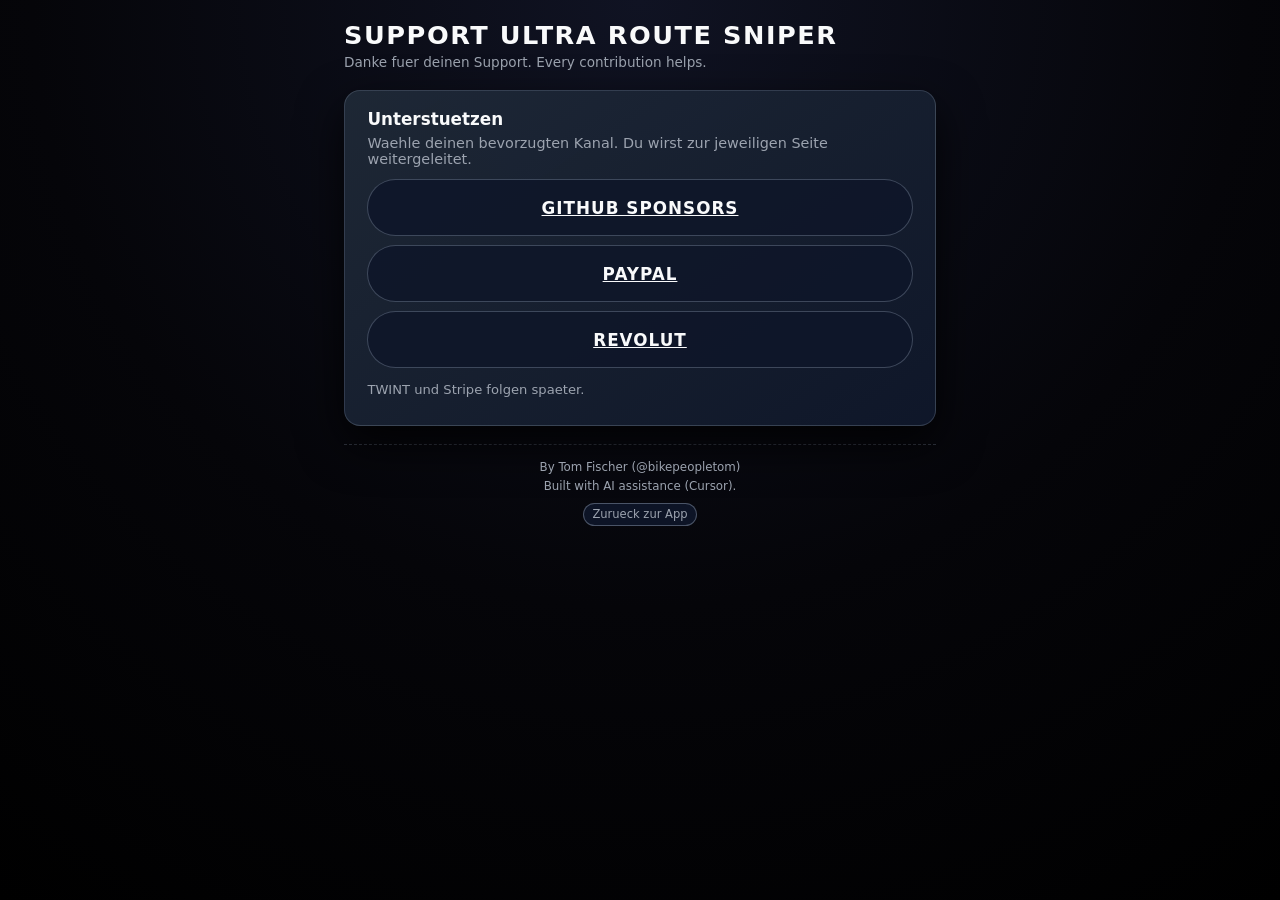
==== donate.html @ b68c028e "Release v1.1.0 with refined UX, i18n consistency, and donation support. Polish the end-to-end race w" ====
<!doctype html>
<html lang="de">
  <head>
    <meta charset="utf-8" />
    <meta name="viewport" content="width=device-width, initial-scale=1, viewport-fit=cover" />
    <title>Donate · Ultra Route Sniper</title>
    <meta name="theme-color" content="#050509" />
    <link rel="stylesheet" href="styles.css" />
  </head>
  <body>
    <div id="app">
      <header class="app-header">
        <h1>Support Ultra Route Sniper</h1>
        <p class="subtitle">
          Danke fuer deinen Support. Every contribution helps.
        </p>
      </header>

      <main>
        <section class="card">
          <h2>Unterstuetzen</h2>
          <p class="hint">
            Waehle deinen bevorzugten Kanal. Du wirst zur jeweiligen Seite weitergeleitet.
          </p>

          <a class="btn secondary big" href="https://github.com/sponsors/tomfischer72" target="_blank" rel="noopener noreferrer">
            GitHub Sponsors
          </a>
          <a class="btn secondary big" href="https://www.paypal.com/ncp/payment/S2AXHB5B3TGC6" target="_blank" rel="noopener noreferrer" style="margin-top:0.55rem;">
            PayPal
          </a>
          <a class="btn secondary big" href="https://revolut.me/thomase8r" target="_blank" rel="noopener noreferrer" style="margin-top:0.55rem;">
            Revolut
          </a>

          <p class="hint compact" style="margin-top:0.85rem;">
            TWINT und Stripe folgen spaeter.
          </p>
        </section>
      </main>

      <footer class="mini-footer">
        <p class="mini-footer-line">By Tom Fischer (@bikepeopletom)</p>
        <p class="mini-footer-line">Built with AI assistance (Cursor).</p>
        <a class="mini-donate" href="index.html">Zurueck zur App</a>
      </footer>
    </div>
  </body>
</html>
---- styles.css ----
:root {
  color-scheme: dark;
  --bg: #050509;
  --bg-gradient: radial-gradient(circle at top, #101323 0, #050509 55%, #000 100%);
  --bg-elevated: #0f1017;
  --accent: #35c759;
  --accent-soft: rgba(53, 199, 89, 0.16);
  --accent-secondary: #7dd3fc;
  --text: #f9fafb;
  --text-muted: #9ca3af;
  --danger: #f97373;
  --border-subtle: #1f2933;
  --card-radius: 16px;
  --shadow-soft: 0 18px 45px rgba(0, 0, 0, 0.8);
  --card-gradient: linear-gradient(
    145deg,
    rgba(31, 41, 55, 0.96),
    rgba(15, 23, 42, 0.98)
  );
  --surface-soft: rgba(15, 23, 42, 0.9);
  --input-bg: rgba(15, 23, 42, 0.85);
  --input-border: rgba(148, 163, 184, 0.5);
  --chip-bg: rgba(15, 23, 42, 0.9);
  --chip-border: rgba(148, 163, 184, 0.6);
  --font-main: system-ui, -apple-system, BlinkMacSystemFont, "SF Pro Text",
    "Segoe UI", sans-serif;
}

:root[data-theme="light"] {
  color-scheme: light;
  --bg: #f5f7fb;
  --bg-gradient: linear-gradient(180deg, #f8fbff 0%, #eef3fb 100%);
  --bg-elevated: #ffffff;
  --accent: #16a34a;
  --accent-soft: rgba(22, 163, 74, 0.12);
  --accent-secondary: #0c4a6e;
  --text: #0f172a;
  --text-muted: #334155;
  --danger: #dc2626;
  --border-subtle: #cbd5e1;
  --shadow-soft: 0 10px 28px rgba(15, 23, 42, 0.12);
  --card-gradient: linear-gradient(180deg, #ffffff, #f8fafc);
  --surface-soft: #eef2f7;
  --input-bg: #ffffff;
  --input-border: #94a3b8;
  --chip-bg: #eef2f7;
  --chip-border: #94a3b8;
}

*,
*::before,
*::after {
  box-sizing: border-box;
}

html,
body {
  margin: 0;
  padding: 0;
  background: var(--bg-gradient);
  color: var(--text);
  font-family: var(--font-main);
}

body {
  min-height: 100vh;
}

#app {
  max-width: 640px;
  margin: 0 auto;
  padding: 1.25rem 1rem 3rem;
}

.app-header {
  text-align: left;
  margin-bottom: 1.25rem;
}

.app-header h1 {
  font-size: 1.6rem;
  letter-spacing: 0.06em;
  text-transform: uppercase;
  margin: 0;
}

.subtitle {
  margin: 0.25rem 0 0;
  font-size: 0.85rem;
  color: var(--text-muted);
}

.mini-footer {
  margin-top: 1.15rem;
  padding-top: 0.8rem;
  border-top: 1px dashed rgba(148, 163, 184, 0.3);
  text-align: center;
}

.mini-footer-line {
  margin: 0.15rem 0;
  color: var(--text-muted);
  font-size: 0.74rem;
  line-height: 1.35;
}

.mini-donate {
  display: inline-block;
  margin-top: 0.38rem;
  padding: 0.2rem 0.55rem;
  border-radius: 999px;
  border: 1px solid rgba(148, 163, 184, 0.45);
  color: var(--text-muted);
  font-size: 0.72rem;
  text-decoration: none;
  background: var(--surface-soft);
}

.mini-donate:active {
  transform: scale(0.98);
}

.lang-switch {
  display: inline-flex;
  align-items: center;
  gap: 0.45rem;
  margin-top: 0.7rem;
  color: var(--text-muted);
  font-size: 0.8rem;
}

.lang-switch select,
.theme-switch select,
.navapp-switch select {
  background: var(--surface-soft);
  color: var(--text);
  border: 1px solid rgba(148, 163, 184, 0.45);
  border-radius: 10px;
  padding: 0.2rem 0.45rem;
}

.theme-switch {
  display: inline-flex;
  align-items: center;
  gap: 0.45rem;
  margin-top: 0.5rem;
  margin-left: 0.65rem;
  color: var(--text-muted);
  font-size: 0.8rem;
}

.navapp-switch {
  display: inline-flex;
  align-items: center;
  gap: 0.45rem;
  margin-top: 0.5rem;
  margin-left: 0.65rem;
  color: var(--text-muted);
  font-size: 0.8rem;
}

main {
  display: flex;
  flex-direction: column;
  gap: 1rem;
}

.card {
  background: var(--card-gradient);
  border-radius: var(--card-radius);
  padding: 1.1rem 1.1rem 1.2rem;
  box-shadow: var(--shadow-soft);
  border: 1px solid rgba(148, 163, 184, 0.25);
}

.card h2 {
  font-size: 1.05rem;
  margin: 0 0 0.4rem;
}

.hint {
  margin: 0 0 0.75rem;
  font-size: 0.9rem;
  color: var(--text-muted);
}

.hint.compact {
  margin-top: -0.2rem;
  margin-bottom: 0.55rem;
  font-size: 0.82rem;
}

.cta-hint {
  margin-top: 0.15rem;
  margin-bottom: 0.45rem;
}

.btn {
  width: 100%;
  border-radius: 999px;
  padding: 0.85rem 1.1rem;
  border: none;
  font-size: 1rem;
  font-weight: 600;
  letter-spacing: 0.06em;
  text-transform: uppercase;
  cursor: pointer;
  transition: transform 0.1s ease, box-shadow 0.1s ease, background 0.1s ease,
    opacity 0.1s ease;
  display: inline-flex;
  align-items: center;
  justify-content: center;
}

.btn.big {
  padding-block: 1.1rem;
  font-size: 1.05rem;
}

.btn.primary {
  background: linear-gradient(145deg, #22c55e, #16a34a);
  color: #021109;
  box-shadow: 0 14px 30px rgba(34, 197, 94, 0.35);
}

.btn.secondary {
  background: var(--surface-soft);
  color: var(--text);
  border: 1px solid rgba(148, 163, 184, 0.35);
}

.btn:active {
  transform: scale(0.97) translateY(1px);
  box-shadow: none;
}

.btn:disabled {
  opacity: 0.45;
  cursor: default;
  box-shadow: none;
}

.file-input-label {
  display: block;
  margin-bottom: 0.6rem;
}

.file-input-label input[type="file"] {
  display: none;
}

.file-input-label span {
  display: inline-flex;
  align-items: center;
  justify-content: center;
  width: 100%;
  padding: 0.8rem 1.1rem;
  border-radius: 999px;
  border: 1px dashed rgba(148, 163, 184, 0.8);
  color: var(--text-muted);
  font-size: 0.95rem;
  cursor: pointer;
  background: var(--surface-soft);
}

.file-input-label span:active {
  transform: scale(0.98);
}

.status-text {
  margin-top: 0.5rem;
  font-size: 0.85rem;
  line-height: 1.4;
  color: var(--text-muted);
}

.status-text strong {
  color: var(--accent);
}

.status-text.error {
  color: var(--danger);
}

.status-text.info {
  color: var(--accent-secondary);
}

.range-label {
  display: block;
  font-size: 0.9rem;
  color: var(--text-muted);
  margin-bottom: 0.6rem;
}

.label-with-info {
  display: inline-flex;
  align-items: center;
  gap: 0.4rem;
}

.info-tip {
  margin: 0.2rem 0 0.35rem;
}

.info-tip.inline {
  margin: 0;
}

.info-tip summary {
  list-style: none;
  display: inline-flex;
  align-items: center;
  justify-content: center;
  width: 1rem;
  height: 1rem;
  border-radius: 999px;
  border: 1px solid rgba(148, 163, 184, 0.55);
  color: var(--text-muted);
  font-size: 0.72rem;
  cursor: pointer;
  user-select: none;
}

.info-tip summary::-webkit-details-marker {
  display: none;
}

.info-tip p {
  margin: 0.35rem 0 0;
  padding: 0.35rem 0.5rem;
  border-radius: 8px;
  background: var(--surface-soft);
  border: 1px solid rgba(148, 163, 184, 0.3);
  color: var(--text-muted);
  font-size: 0.8rem;
  line-height: 1.35;
}

.range-row {
  display: flex;
  align-items: center;
  gap: 0.5rem;
  margin-top: 0.45rem;
}

.range-row input[type="number"] {
  width: 28%;
  padding: 0.5rem 0.6rem;
  border-radius: 12px;
  border: 1px solid var(--input-border);
  background: var(--input-bg);
  color: var(--text);
  font-size: 0.95rem;
}

.range-row span {
  font-size: 0.9rem;
  color: var(--text-muted);
}

.range-row input#corridor-width {
  width: 30%;
}

.range-mode {
  display: flex;
  flex-wrap: wrap;
  gap: 0.35rem;
  margin-bottom: 0.5rem;
}

.poi-filters {
  display: flex;
  flex-wrap: wrap;
  gap: 0.35rem;
  margin: 0.45rem 0 0.75rem;
}

#clear-filters-btn {
  width: auto;
  margin-top: -0.05rem;
  margin-bottom: 0.55rem;
  padding: 0.34rem 0.72rem;
  font-size: 0.76rem;
  opacity: 0.78;
}

#clear-filters-btn.subtle-action {
  text-transform: none;
  letter-spacing: 0.02em;
}

#clear-filters-btn.subtle-action:hover,
#clear-filters-btn.subtle-action:focus-visible {
  opacity: 1;
}

#show-map-btn {
  margin-top: 0.45rem;
}

.filter-title {
  margin: 0.7rem 0 0.2rem;
  font-size: 0.83rem;
  color: var(--text-muted);
}

.chip {
  border-radius: 999px;
  border: 1px solid var(--chip-border);
  background: var(--chip-bg);
  color: var(--text-muted);
  font-size: 0.8rem;
  padding: 0.4rem 0.7rem;
  cursor: pointer;
  text-transform: none;
}

.chip.active {
  background: var(--accent-soft);
  color: var(--accent);
  border-color: var(--accent);
}

.poi-list {
  list-style: none;
  margin: 0.6rem 0 0;
  padding: 0;
}

.poi-item {
  padding: 0.7rem 0.4rem;
  border-bottom: 1px dashed rgba(148, 163, 184, 0.35);
}

.poi-line-main {
  display: flex;
  justify-content: space-between;
  align-items: center;
  font-size: 0.95rem;
}

.poi-distance {
  font-weight: 600;
  color: var(--accent);
  margin-right: 0.7rem;
  white-space: nowrap;
}

.poi-name {
  flex: 1;
}

.poi-type {
  font-size: 0.8rem;
  text-transform: uppercase;
  letter-spacing: 0.08em;
  color: var(--text-muted);
}

.poi-actions {
  display: grid;
  grid-template-columns: repeat(3, minmax(0, 1fr));
  gap: 0.5rem;
  margin-top: 0.5rem;
}

.poi-actions a {
  text-decoration: none;
}

.poi-action-btn {
  width: 100%;
}

.map-view {
  position: fixed;
  inset: 0;
  z-index: 50;
  background: #050509;
  display: flex;
  flex-direction: column;
  overflow: hidden;
}

.hidden {
  display: none;
}

.map-header {
  display: flex;
  align-items: center;
  flex-wrap: wrap;
  gap: 0.75rem;
  padding: 0.75rem;
  border-bottom: 1px solid rgba(148, 163, 184, 0.3);
  background: rgba(5, 5, 9, 0.95);
  position: relative;
  z-index: 1200;
  overflow: visible;
}

.map-header .btn {
  width: auto;
  min-width: 120px;
  padding: 0.6rem 0.95rem;
  font-size: 0.9rem;
}

.map-toggle {
  display: inline-flex;
  align-items: center;
  gap: 0.35rem;
  color: var(--text-muted);
  font-size: 0.82rem;
  white-space: nowrap;
}

.map-unpaved-mode {
  display: inline-flex;
  align-items: center;
  gap: 0.35rem;
  color: var(--text-muted);
  font-size: 0.8rem;
  white-space: nowrap;
}

.map-unpaved-mode select {
  background: var(--surface-soft);
  color: var(--text);
  border: 1px solid rgba(148, 163, 184, 0.45);
  border-radius: 8px;
  padding: 0.15rem 0.35rem;
  font-size: 0.78rem;
}

.map-toggle input {
  width: 1.05rem;
  height: 1.05rem;
  accent-color: #22c55e;
}

.map-title {
  margin: 0;
  color: var(--text-muted);
  font-size: 0.9rem;
}

.map-status {
  margin: 0.15rem 0 0;
  color: #f59e0b;
  font-size: 0.78rem;
  text-align: left;
  flex-basis: 100%;
  max-width: 100%;
}

.map-inline-tip {
  position: relative;
}

.map-inline-tip p {
  position: absolute;
  left: 0;
  right: auto;
  top: 1.3rem;
  width: min(92vw, 320px);
  z-index: 1300;
}

.map-container {
  height: calc(100dvh - 64px);
  min-height: 320px;
  position: relative;
  z-index: 1;
}

.leaflet-popup-content-wrapper,
.leaflet-popup-tip {
  background: #0f172a;
  color: var(--text);
}

.leaflet-popup-content {
  margin: 0.65rem 0.75rem;
}

.map-legend {
  background: rgba(5, 10, 20, 0.9);
  color: #e5e7eb;
  border: 1px solid rgba(148, 163, 184, 0.45);
  border-radius: 10px;
  padding: 0.45rem 0.55rem;
  font-size: 0.76rem;
  line-height: 1.35;
}

.legend-row {
  display: flex;
  align-items: center;
  gap: 0.35rem;
  white-space: nowrap;
}

.legend-swatch {
  width: 0.72rem;
  height: 0.72rem;
  border-radius: 2px;
  border: 1px solid rgba(255, 255, 255, 0.3);
  flex-shrink: 0;
}

.popup-title {
  margin: 0 0 0.3rem;
  font-size: 0.95rem;
  font-weight: 600;
}

.popup-meta {
  margin: 0 0 0.5rem;
  color: var(--text-muted);
  font-size: 0.82rem;
}

.popup-link {
  display: inline-block;
  padding: 0.32rem 0.6rem;
  border-radius: 999px;
  border: 1px solid rgba(148, 163, 184, 0.45);
  text-decoration: none;
  color: var(--text);
  font-size: 0.82rem;
}

@media (min-width: 640px) {
  #app {
    padding-inline: 1.5rem;
  }

  .card {
    padding-inline: 1.4rem;
  }
}
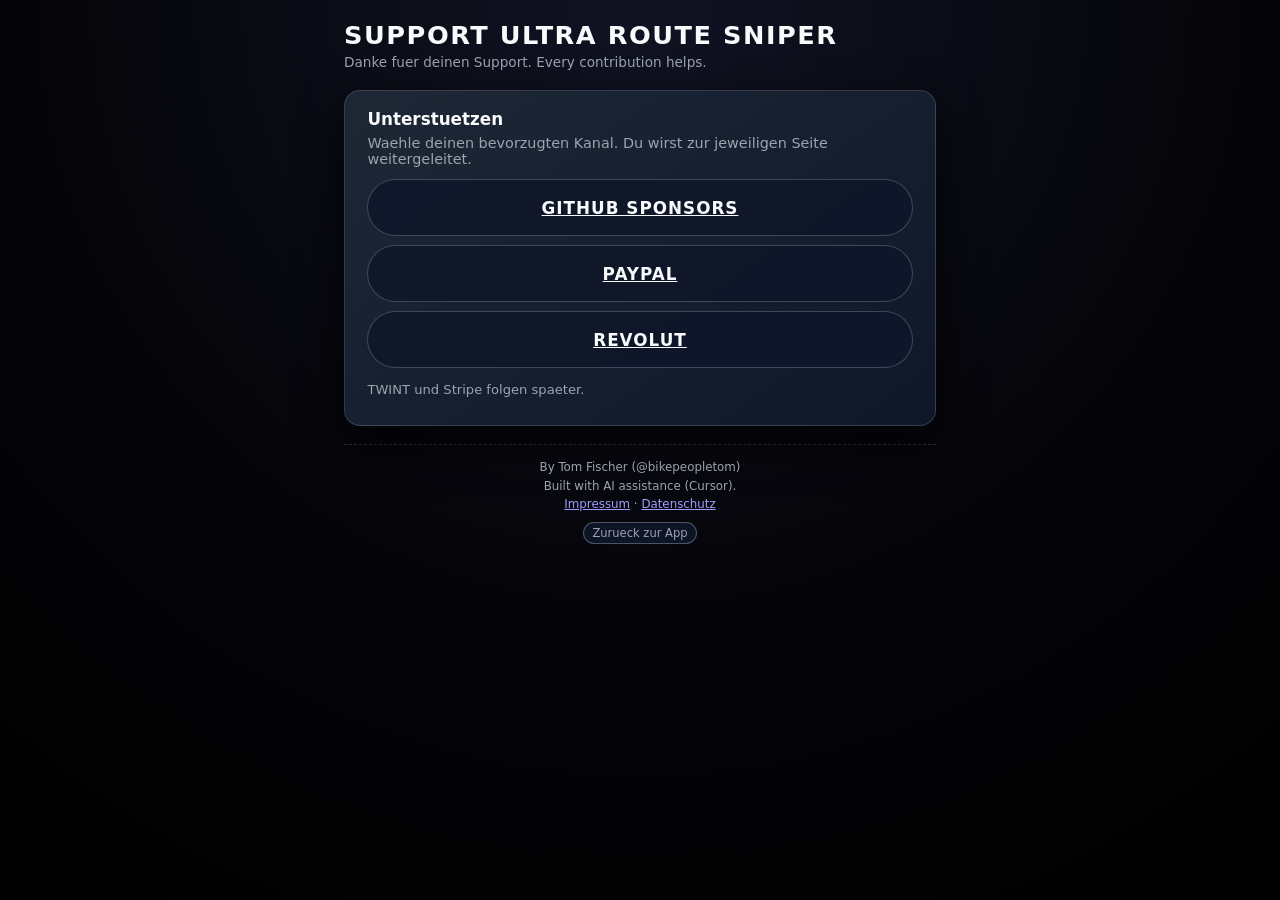
==== commit 478b82b3: "Add legal links to app and donation footers. Surface direct links to the central Impressum and Daten" ====
--- a/donate.html
+++ b/donate.html
@@ -42,6 +42,11 @@
       <footer class="mini-footer">
         <p class="mini-footer-line">By Tom Fischer (@bikepeopletom)</p>
         <p class="mini-footer-line">Built with AI assistance (Cursor).</p>
+        <p class="mini-footer-line">
+          <a href="https://routesniper.ch/impressum.html" target="_blank" rel="noopener noreferrer">Impressum</a>
+          ·
+          <a href="https://routesniper.ch/datenschutz.html" target="_blank" rel="noopener noreferrer">Datenschutz</a>
+        </p>
         <a class="mini-donate" href="index.html">Zurueck zur App</a>
       </footer>
     </div>
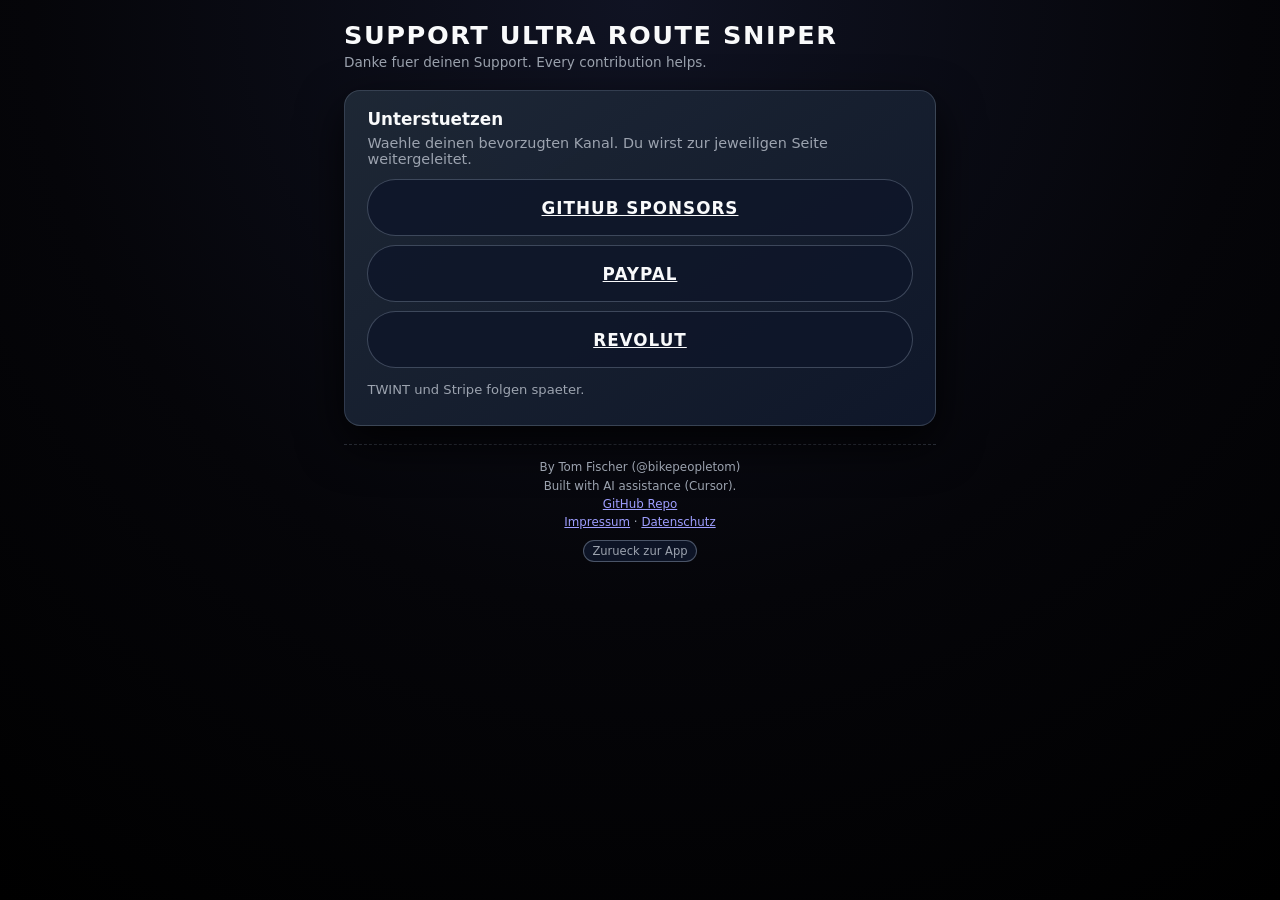
==== commit 9036dacd: "Add direct GitHub repository links in app footers. Point in-app GitHub references to the public ultr" ====
--- a/donate.html
+++ b/donate.html
@@ -43,6 +43,9 @@
         <p class="mini-footer-line">By Tom Fischer (@bikepeopletom)</p>
         <p class="mini-footer-line">Built with AI assistance (Cursor).</p>
         <p class="mini-footer-line">
+          <a href="https://github.com/tomfischer72/ultra-route-sniper" target="_blank" rel="noopener noreferrer">GitHub Repo</a>
+        </p>
+        <p class="mini-footer-line">
           <a href="https://routesniper.ch/impressum.html" target="_blank" rel="noopener noreferrer">Impressum</a>
           ·
           <a href="https://routesniper.ch/datenschutz.html" target="_blank" rel="noopener noreferrer">Datenschutz</a>
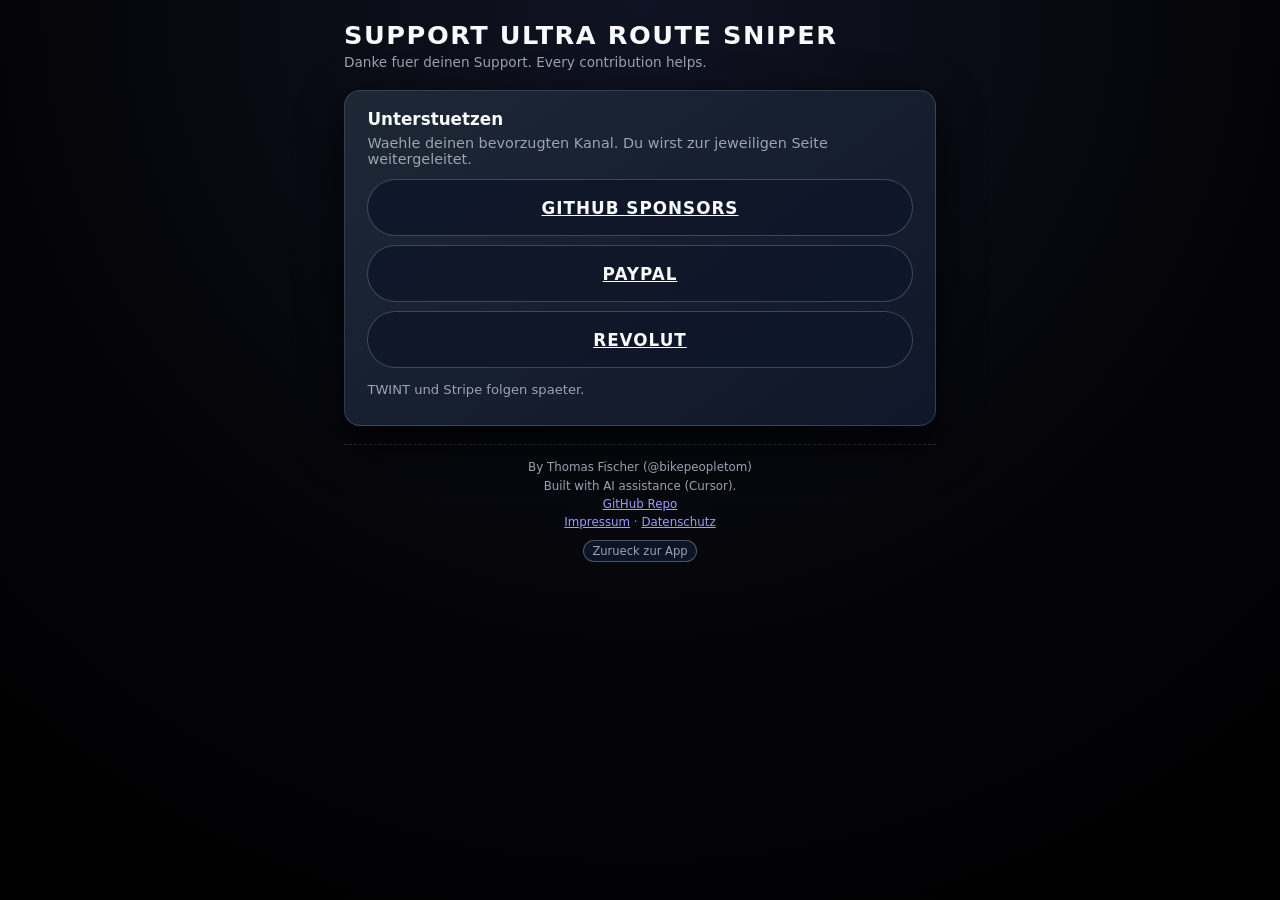
==== commit b1c86f21: "Normalize maintainer name to Thomas Fischer. Align maintainer naming across app UI, docs, translatio" ====
--- a/donate.html
+++ b/donate.html
@@ -40,10 +40,10 @@
       </main>
 
       <footer class="mini-footer">
-        <p class="mini-footer-line">By Tom Fischer (@bikepeopletom)</p>
+        <p class="mini-footer-line">By Thomas Fischer (@bikepeopletom)</p>
         <p class="mini-footer-line">Built with AI assistance (Cursor).</p>
         <p class="mini-footer-line">
-          <a href="https://github.com/tomfischer72/ultra-route-sniper" target="_blank" rel="noopener noreferrer">GitHub Repo</a>
+          <a href="https://github.com/tomfischer72/ultra-route-sniper/tree/master" target="_blank" rel="noopener noreferrer">GitHub Repo</a>
         </p>
         <p class="mini-footer-line">
           <a href="https://routesniper.ch/impressum.html" target="_blank" rel="noopener noreferrer">Impressum</a>
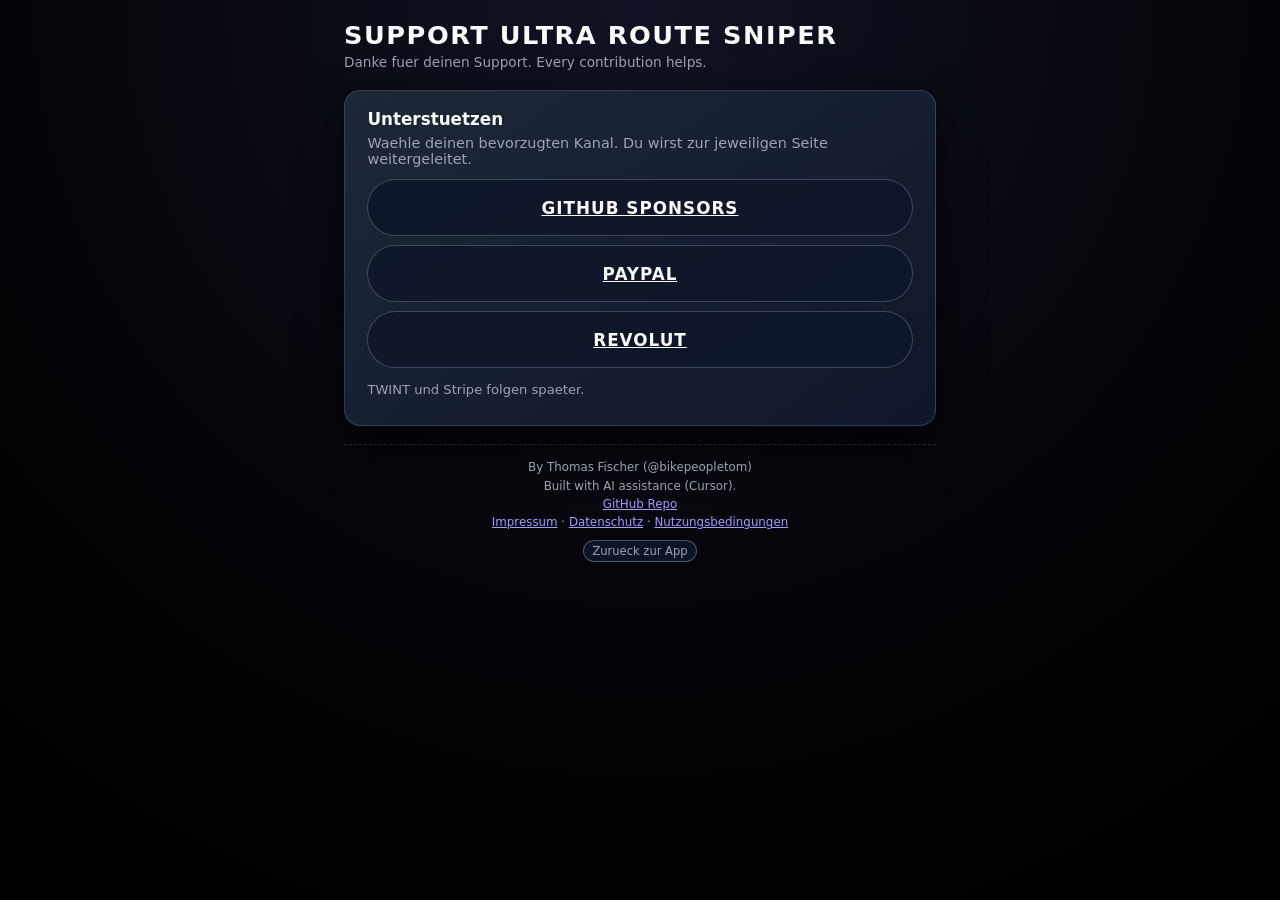
==== commit c1ffc68f: "Add local legal pages and finalize app-only legal linkage. Keep app and website projects cleanly sep" ====
--- a/donate.html
+++ b/donate.html
@@ -46,9 +46,11 @@
           <a href="https://github.com/tomfischer72/ultra-route-sniper/tree/master" target="_blank" rel="noopener noreferrer">GitHub Repo</a>
         </p>
         <p class="mini-footer-line">
-          <a href="https://routesniper.ch/impressum.html" target="_blank" rel="noopener noreferrer">Impressum</a>
+          <a href="impressum.html">Impressum</a>
           ·
-          <a href="https://routesniper.ch/datenschutz.html" target="_blank" rel="noopener noreferrer">Datenschutz</a>
+          <a href="datenschutz.html">Datenschutz</a>
+          ·
+          <a href="nutzungsbedingungen.html">Nutzungsbedingungen</a>
         </p>
         <a class="mini-donate" href="index.html">Zurueck zur App</a>
       </footer>
